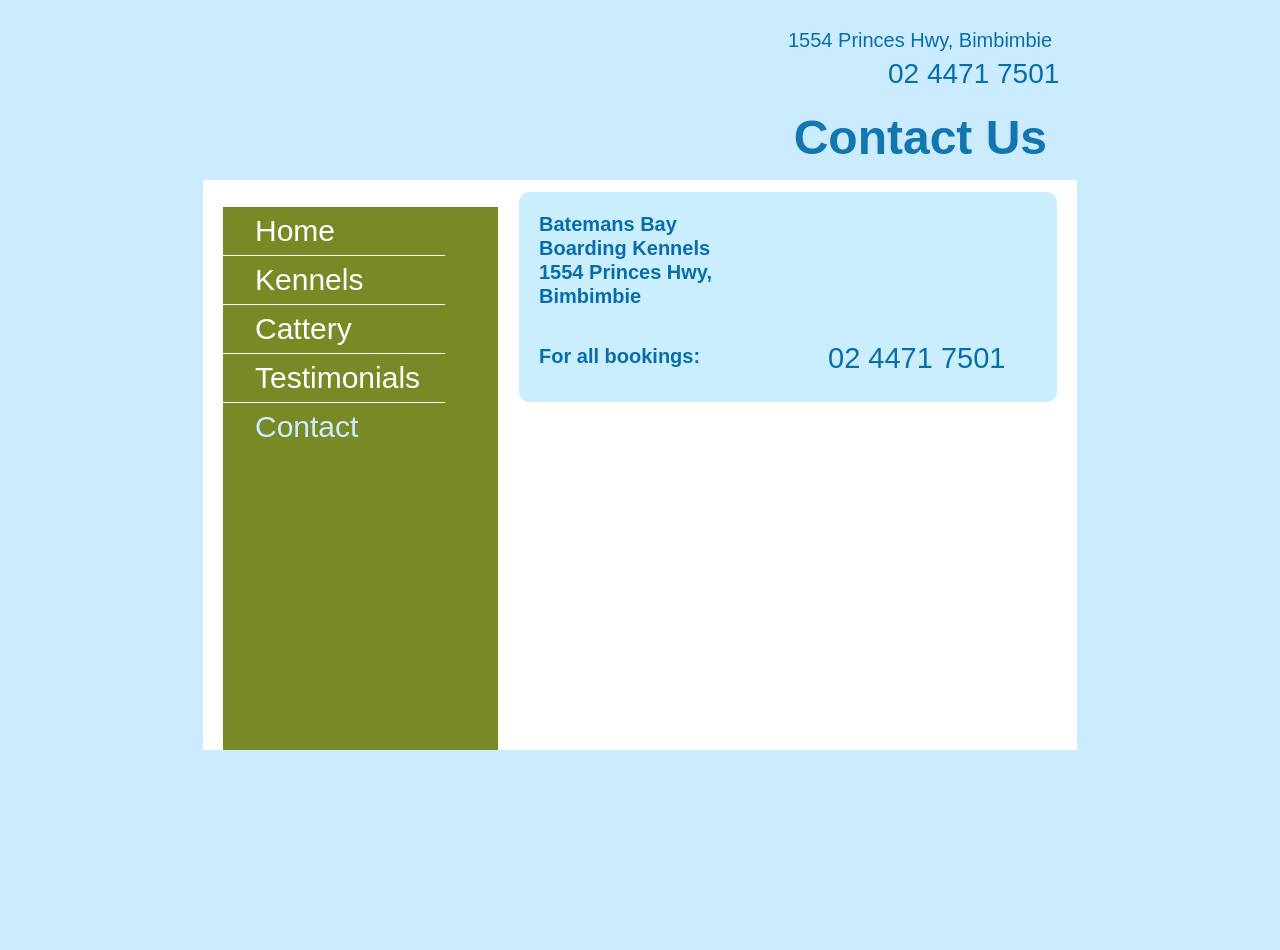
==== Contact.html @ 969b81ae "Initial Commit" ====
<!DOCTYPE html PUBLIC "-//W3C//DTD XHTML 1.0 Strict//EN" "http://www.w3.org/TR/xhtml1/DTD/xhtml1-strict.dtd">
<!-- saved from url=(0054)https://batemansbayboardingkennels.com.au/contact.html -->
<html xmlns="http://www.w3.org/1999/xhtml"><head><meta http-equiv="Content-Type" content="text/html; charset=UTF-8">

<title>Batemans Bay Boarding Kennels</title>
<meta name="KEYWORDS" content="boarding kennels,cattery,batemans bay,pets,dogs,cats"> 
<meta name="DESCRIPTION" content="Boarding kennels for dogs and cats in Batemans Bay">

<link rel="stylesheet" type="text/css" href="./Contact_files/main.css">
<!-- css section -->
<!--[if lt IE 9]><link rel="stylesheet" type="text/css" href="css/ie.css"/><![endif]-->
<link rel="shortcut icon" href="https://batemansbayboardingkennels.com.au/img/favicon.html">
</head>
<body>
	
	<div id="wrap">
		
		<div id="header">
			
			<h1 id="logo"><a href="https://batemansbayboardingkennels.com.au/index-2.html">Batemans Bay Boarding Kennels</a></h1>
			
			<div id="contactInfo">
				<p class="Name">1554 Princes Hwy, Bimbimbie</p>
				<p class="Contact">02 4471 7501</p>
			</div><!-- end contactInfo -->
			
			<h2 class="PageTitle">Contact Us</h2>
			
		</div><!-- / header -->
		
		<div id="contentWrap">
		
			<div id="container" class="cf">
				
				<div id="sidebar">
					
					<div id="menu"><div id="menuInner">
						<ul>
							<li><a href="https://batemansbayboardingkennels.com.au/">Home</a></li>
							<li><a href="https://batemansbayboardingkennels.com.au/kennels.html">Kennels</a></li>
							<li><a href="https://batemansbayboardingkennels.com.au/cattery.html">Cattery</a></li>
							<li><a href="https://batemansbayboardingkennels.com.au/testimonials.html">Testimonials</a></li>
							<li><a href="https://batemansbayboardingkennels.com.au/contact.html" class="Cur">Contact</a></li>
						</ul>
						<div class="DogNCat"></div>
					</div></div><!-- / menu -->
					
				</div><!-- / sidebar -->
				
				<div id="primary">
				
					<div id="contact">
						
						<div class="Info cf">
							<div class="Left">
								<p class="Name">Batemans Bay Boarding Kennels<br>1554 Princes Hwy, Bimbimbie</p>
								
							</div>
							<div style="clear:both;"></div>
							<br>
							<div class="Left">
								<p class="Name">For all bookings:</p>
							</div>
							<div class="Right">
								<p class="Contact">02 4471 7501</p>
							</div>
						</div>
						
						<div class="Map"><iframe width="540" height="300" frameborder="0" scrolling="no" marginheight="0" marginwidth="0" src="./Contact_files/maps.html" https:="" maps.google.com.au="" maps?f="q&amp;source=embed&amp;hl=en&amp;geocode=&amp;q=Batemans+Bay+Boarding+Kennels,+Princes+Highway,+Bimbimbie,+New+South+Wales&amp;aq=0&amp;oq=batemans+bay+boarding+kennels+bim&amp;sll=-32.830735,147.451465&amp;sspn=10.977636,21.643066&amp;ie=UTF8&amp;hq=Batemans+Bay+Boarding+Kennels,&amp;hnear=Princes+Hwy,+Bimbimbie+New+South+Wales+2536&amp;t=m&amp;ll=-35.833123,150.124741&amp;spn=0.083502,0.185051&amp;z=12&amp;iwloc=A&quot;" style="color:#0000FF;text-align:left">View Larger Map</a></small></div>
					</div><!-- / contact -->
					
				</div><!-- / primary -->
				
			</div><!-- / container -->
			
			<div id="footer">
				
				<div id="callUs">Please call us on 02 4471 7501 to receive full details about our services</div>
	
				<ul id="footerMenu">
					<li><a href="/">Home</a></li>
					<li><a href="kennels.html">Kennels</a></li>
					<li><a href="cattery.html">Cattery</a></li>
					<li><a href="testimonials.html">Testimonials</a></li>
					<li><a href="contact.html">Contact</a></li>
				</ul><!-- / footerMenu -->
				
				<div id="legal">copyright (c) 2019</div>
				
			</div><!-- / footer -->
		
		</div><!-- / contentWrap -->
		
	</div><!-- / wrapper -->

<!-- javascript -->
<script type="text/javascript" src="js/jquery-1.9.1.min.js"></script>
<!-- javascript section  -->
<script type="text/javascript" src="js/main.js"></script>
</body>
</html></iframe></div></div></div></div></div></div></body></html>
---- Contact_files/main.css ----
*{font-size:100%;font-family:Arial, Helvetica, sans-serif;margin:0;padding:0;outline:0;border:0}ul,ol{list-style:none}a{text-decoration:none}table,tbody,tr,td,th{border-collapse:collapse;border-spacing:0}body{line-height:1}blockquote,q{quotes:none}blockquote:before,blockquote:after,q:before,q:after{content:none}article,aside,details,figcaption,figure,footer,header,hgroup,menu,nav,section{display:block}

body{background:#cbebff url(../img/body.png) no-repeat 50% 0}
.cf:before,.cf:after{content:"";display:table}
.cf:after{clear:both}
* + html .cf{zoom:1}
#wrap{width:874px;margin:0 auto;position:relative}
#contentWrap{background:#fff;position:relative;margin:0 0 220px}

#footer{height:240px;position:absolute;bottom:-226px;left:0;background:url(../img/footer.png) no-repeat;z-index:1;width:100%}
#footer *{font-family:"Arial Rounded MT Bold",Arial, Helvetica, sans-serif}
#footer > *{position:absolute}
#footerMenu{top:156px;left:363px}
#footerMenu li{float:left;margin-right:12px}
#footerMenu a{font-size:14px;color:#1c7bb1;font-weight:bold;margin-right:10px}
#callUs{color:#fff;font-size:25px;left:25px;top:57px;line-height:30px;width:490px;text-align:center;}
#legal{font-size:14px;color:#1c7bb1;font-weight:bold;left:525px;top:181px}

#header{position:relative;z-index:3;height:180px;background:url(../img/header.png) no-repeat 0 100%}
#header > *{position:absolute}
#logo{width:370px;height:169px;left:33px;top:11px;background:url(../img/logo.png);z-index:9}
#logo a{font-size:0;text-indent:-9999px;position:absolute;width:100%;height:100%}
#logo.InHome{background:none;height:175px;width:390px;top:50px;left:12px}

#contactInfo{left:585px;top:30px;white-space:nowrap}
#contactInfo *{font-family:"Arial Rounded MT Bold",Arial, Helvetica, sans-serif;color:#076ea8}
#contactInfo .Name{font-size:20px;margin-bottom:6px}
#contactInfo .Contact{font-size:28px;padding:4px 0 0 40px;margin-left:60px;background:url(../img/icon-phone.png) no-repeat 0 50%}
#contactInfo.InHome{left:648px}
#contactInfo .NameHome{font-size:20px;margin:-15px 0px 15px 50px;text-align:right;}
#contactInfo .ContactHome{font-size:20px;margin:0px 0px 0px 50px;text-align:right;background:url(../img/icon-phone.png) no-repeat 0 50%;}

#header .Banner.Top{width:794px;height:297px;background:url(../img/banner-home.png) no-repeat;top:9px;left:9px}
#header .Banner.Bottom{width:621px;height:134px;background:url(../img/banner-home.png) no-repeat -163px -279px;top:288px;left:172px}

#container{padding:0 20px;position:relative;z-index:2;margin-bottom:-20px}
#sidebar{float:left;width:275px;padding:12px 0 0}
#primary{float:right;width:538px;padding:12px 0 20px;}

#menu{padding:15px 0 0 0;position:relative;background:url(../img/menu.png) no-repeat}
#menuInner{height:543px;position:relative;background:url(../img/menu.png) no-repeat 100% 100% #798926}
#menu.InHome #menuInner{padding:110px 0 0;height:433px}
#menu ul{width:222px}
#menu ul li{padding:0 0 0px 32px}
#menu ul li + li{border-top:1px solid #fff}
#menu ul li a{font-family:"Arial Rounded MT Bold",Arial, Helvetica, sans-serif;color:#fff;font-size:30px;line-height:48px}
#menu ul li a:hover{color:#ddf4ff}
#menu ul li a.Cur{color:#cbeeff}
#menu .DogNCat{width:202px;height:284px;background:url(../img/dog-n-cat.png);left:18px;bottom:-37px;positioN:absolute}

.PageTitle{border-bottom:1px solid #cbedff;position:relative;padding:14px 10px;text-align:right;height:54px;right:20px;bottom:0;line-height:54px;font-size:48px;color:#1476ae;font-family:"Arial Rounded MT Bold",Arial, Helvetica, sans-serif;width:518px}
.PageBanner{font-size:0;padding:4px 0 16px;border-bottom:1px solid #cbedff}

#welcome{padding:195px 0 0 0}
#welcome .Title{font-size:44px;color:#1476ae;font-family:"Arial Rounded MT Bold",Arial, Helvetica, sans-serif;margin-bottom:4px}

#testimoinals li{border-radius:10px;background:#cbeeff;padding:18px 22px 22px;position:relative}
#testimoinals li + li{margin-top:6px}
#testimoinals li:nth-child(even){background:#dee4bc}
#testimoinals *{font-family:"Arial Rounded MT Bold",Arial, Helvetica, sans-serif;font-size:14px}
#testimoinals .ContentPost{color:#297099;line-height:19px}
#testimoinals .User{padding:20px 0 0;color:#798926}

.Article *{font-family:"Arial Rounded MT Bold",Arial, Helvetica, sans-serif;font-size:18px;}
.Article > h3,
.Article > p{padding:3px 0 0;line-height:20px;color:#798926;font-weight:normal}
.Article > h3{color:#1476ae}
strong {color:#000000;font-weight:normal}

#contact .Map{font-size:0}
#contact .Info{border-radius:10px;margin:0 0 15px;padding:20px;background:url(../img/contact-info.png) no-repeat 270px 6px #cbeeff;height:170px;position:relative}
#contact .Info .Left{width:210px;float:left;border: 0px dashed #c80000;}
#contact .Info *{font-family:"Arial Rounded MT Bold",Arial, Helvetica, sans-serif;font-size:14px;font-weight:bold;color:#076ea8}
#contact .Info .Left .Name{font-size:20px;line-height:24px;margin:0 0 20px}
#contact .Info .Right{float:right;width:249px;padding:0px 0 0 0}
#contact .Info .Right .Name{font-size:20px;margin-bottom:0px}
#contact .Info .Right .Contact{font-size:29px;padding:0 0 0 40px;background:url(../img/icon-phone.png) no-repeat 0 50%;font-weight:normal}
#contactInfo.InHome{left:648px}
#contact .Web{position:absolute;left:20px;bottom:25px;height:17px;line-height:16px}
#contact .Mail{position:absolute;left:20px;bottom:25px;height:17px;line-height:16px;padding:0 0 0 40px;background:url(../img/icon-mail.png) no-repeat}

.kennelservices {font-family:"Arial Rounded MT Bold",Arial, Helvetica, sans-serif;font-size:18px;font-weight:normal}
.kennelservices ul{list-style-type:disc;}
.kennelservices li{padding:3px 0 0;line-height:20px;color:#798926;display:list-item;list-style:disc inside}
.ServicesList ul{list-style-type:disc;}
.ServicesList li{padding:10px 0 0 20px;font-size:18px;color:#3d4d70;display:list-item;list-style:disc inside}

.links img {display: block;margin: 0 auto;}

.pics {margin: 30px 8px 20px 12px;
      width: 240px;
      float: left;
      text-align: center;
      background-color:#ffffff;}
.border {border: 2px solid #ddf4ff;
        -moz-border-radius: 5px;
        border-radius: 5px;
        -moz-box-shadow: 2px 2px 3px #000000;
        -webkit-box-shadow: 2px 2px 3px #000000;
        box-shadow: 2px 2px 3px #000000;}
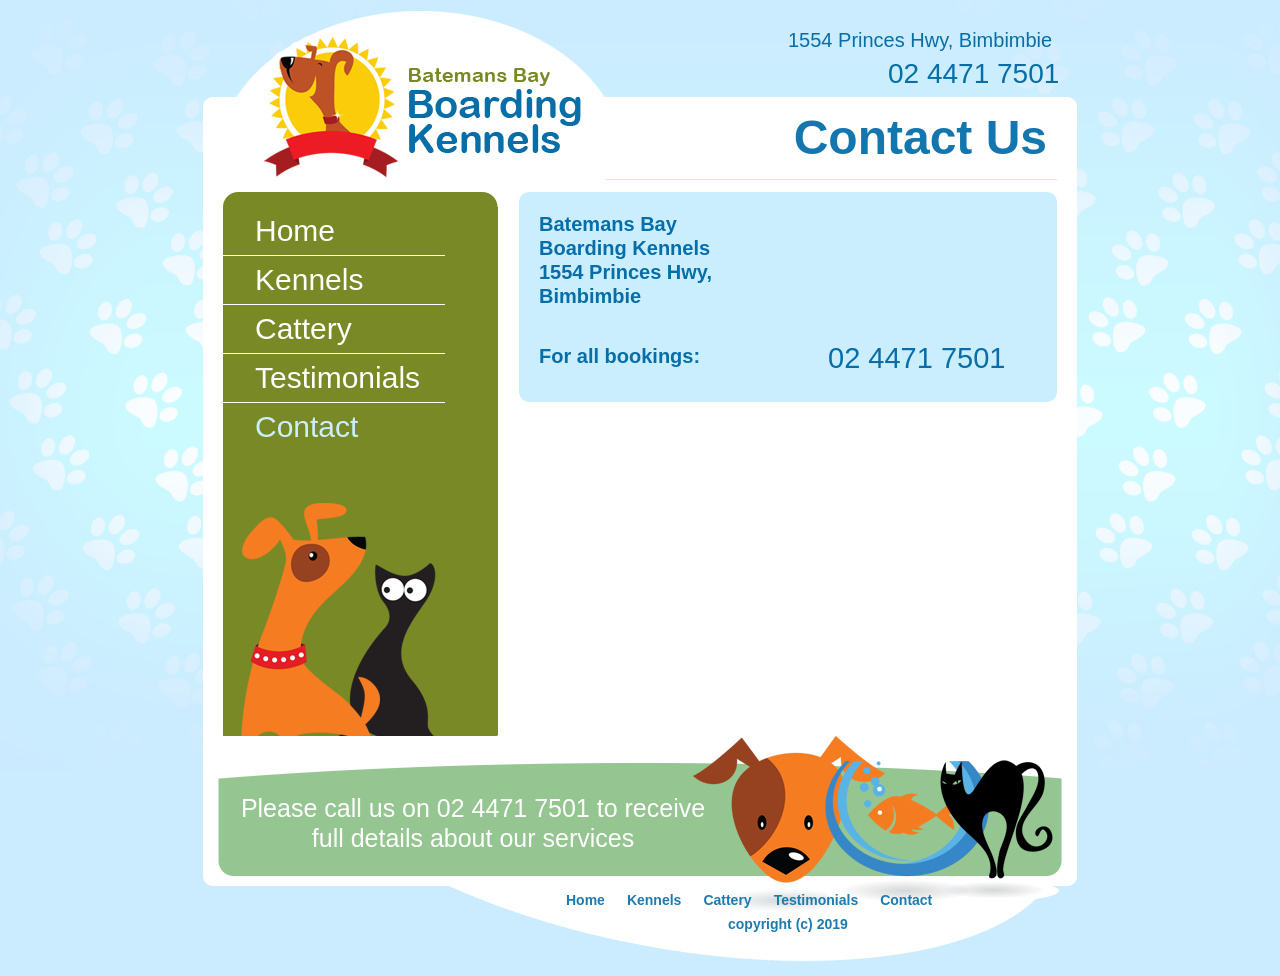
==== commit 3699da7d: "Update Contact.html" ====
--- a/Contact.html
+++ b/Contact.html
@@ -66,8 +66,17 @@
 							</div>
 						</div>
 						
-						<div class="Map"><iframe width="540" height="300" frameborder="0" scrolling="no" marginheight="0" marginwidth="0" src="./Contact_files/maps.html" https:="" maps.google.com.au="" maps?f="q&amp;source=embed&amp;hl=en&amp;geocode=&amp;q=Batemans+Bay+Boarding+Kennels,+Princes+Highway,+Bimbimbie,+New+South+Wales&amp;aq=0&amp;oq=batemans+bay+boarding+kennels+bim&amp;sll=-32.830735,147.451465&amp;sspn=10.977636,21.643066&amp;ie=UTF8&amp;hq=Batemans+Bay+Boarding+Kennels,&amp;hnear=Princes+Hwy,+Bimbimbie+New+South+Wales+2536&amp;t=m&amp;ll=-35.833123,150.124741&amp;spn=0.083502,0.185051&amp;z=12&amp;iwloc=A&quot;" style="color:#0000FF;text-align:left">View Larger Map</a></small></div>
-					</div><!-- / contact -->
+						<div class="Map">
+						    <iframe 
+						        src="https://maps.google.com/maps?q=Batemans%20Bay%20Boarding%20Kennels,%20Princes%20Highway,%20Bimbimbie%20NSW&t=&z=13&ie=UTF8&iwloc=&output=embed" 
+						        width="100%" 
+						        height="300" 
+						        style="border:0; border-radius: 8px;" 
+						        allowfullscreen="" 
+						        loading="lazy" 
+						        referrerpolicy="no-referrer-when-downgrade">
+						    </iframe>
+						</div>
 					
 				</div><!-- / primary -->
 				
